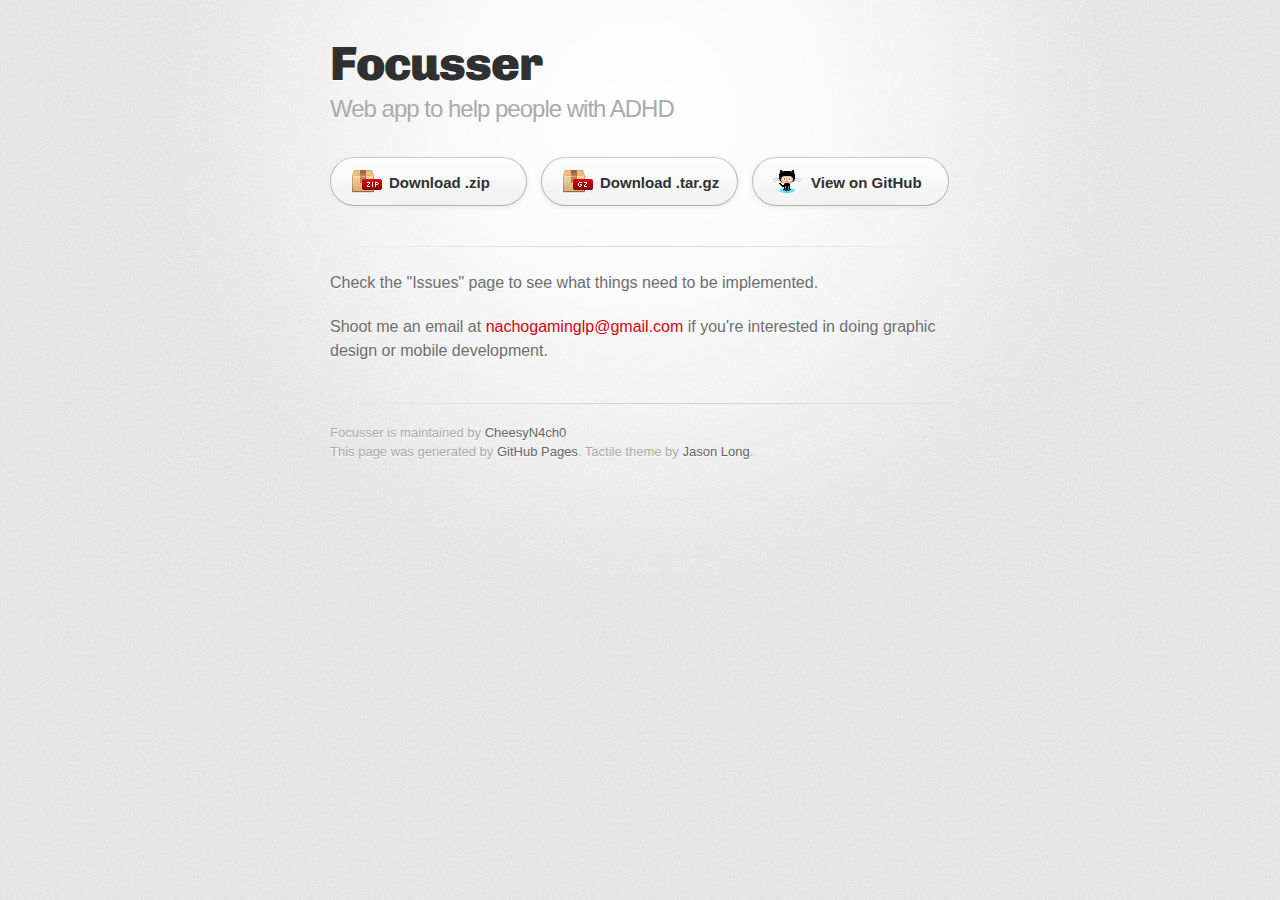
==== index.html @ d9680803 "Create gh-pages branch via GitHub" ====
<!DOCTYPE html>
<html>
  <head>
    <meta charset='utf-8'>
    <meta http-equiv="X-UA-Compatible" content="chrome=1">
    <link href='https://fonts.googleapis.com/css?family=Chivo:900' rel='stylesheet' type='text/css'>
    <link rel="stylesheet" type="text/css" href="stylesheets/stylesheet.css" media="screen" />
    <link rel="stylesheet" type="text/css" href="stylesheets/pygment_trac.css" media="screen" />
    <link rel="stylesheet" type="text/css" href="stylesheets/print.css" media="print" />
    <!--[if lt IE 9]>
    <script src="//html5shiv.googlecode.com/svn/trunk/html5.js"></script>
    <![endif]-->
    <title>Focusser by CheesyN4ch0</title>
  </head>

  <body>
    <div id="container">
      <div class="inner">

        <header>
          <h1>Focusser</h1>
          <h2>Web app to help people with ADHD</h2>
        </header>

        <section id="downloads" class="clearfix">
          <a href="https://github.com/CheesyN4ch0/Focusser/zipball/master" id="download-zip" class="button"><span>Download .zip</span></a>
          <a href="https://github.com/CheesyN4ch0/Focusser/tarball/master" id="download-tar-gz" class="button"><span>Download .tar.gz</span></a>
          <a href="https://github.com/CheesyN4ch0/Focusser" id="view-on-github" class="button"><span>View on GitHub</span></a>
        </section>

        <hr>

        <section id="main_content">
          <p>Check the "Issues" page to see what things need to be implemented.</p>

<p>Shoot me an email at <a href="mailto:nachogaminglp@gmail.com">nachogaminglp@gmail.com</a> if you're interested in doing graphic design or mobile development.</p>
        </section>

        <footer>
          Focusser is maintained by <a href="https://github.com/CheesyN4ch0">CheesyN4ch0</a><br>
          This page was generated by <a href="http://pages.github.com">GitHub Pages</a>. Tactile theme by <a href="http://twitter.com/jasonlong">Jason Long</a>.
        </footer>

        
      </div>
    </div>
  </body>
</html>
---- stylesheets/stylesheet.css ----
/* http://meyerweb.com/eric/tools/css/reset/ 
   v2.0 | 20110126
   License: none (public domain)
*/
html, body, div, span, applet, object, iframe,
h1, h2, h3, h4, h5, h6, p, blockquote, pre,
a, abbr, acronym, address, big, cite, code,
del, dfn, em, img, ins, kbd, q, s, samp,
small, strike, strong, sub, sup, tt, var,
b, u, i, center,
dl, dt, dd, ol, ul, li,
fieldset, form, label, legend,
table, caption, tbody, tfoot, thead, tr, th, td,
article, aside, canvas, details, embed, 
figure, figcaption, footer, header, hgroup, 
menu, nav, output, ruby, section, summary,
time, mark, audio, video {
	margin: 0;
	padding: 0;
	border: 0;
	font-size: 100%;
	font: inherit;
	vertical-align: baseline;
}
/* HTML5 display-role reset for older browsers */
article, aside, details, figcaption, figure, 
footer, header, hgroup, menu, nav, section {
	display: block;
}
body {
	line-height: 1;
}
ol, ul {
	list-style: none;
}
blockquote, q {
	quotes: none;
}
blockquote:before, blockquote:after,
q:before, q:after {
	content: '';
	content: none;
}
table {
	border-collapse: collapse;
	border-spacing: 0;
}

/* LAYOUT STYLES */
body {
  font-size: 1em;
  line-height: 1.5; 
  background: #e7e7e7 url(../images/body-bg.png) 0 0 repeat;
  font-family: 'Helvetica Neue', Helvetica, Arial, serif;
  text-shadow: 0 1px 0 rgba(255, 255, 255, 0.8);
  color: #6d6d6d;
}

a {
  color: #d5000d;
}
a:hover {
  color: #c5000c;
}

header {
  padding-top: 35px;
  padding-bottom: 25px;
}

header h1 {
  font-family: 'Chivo', 'Helvetica Neue', Helvetica, Arial, serif; font-weight: 900;
  letter-spacing: -1px;
  font-size: 48px;
  color: #303030;
  line-height: 1.2;
}

header h2 {
  letter-spacing: -1px;
  font-size: 24px;
  color: #aaa;
  font-weight: normal;
  line-height: 1.3;
}

#container {
  background: transparent url(../images/highlight-bg.jpg) 50% 0 no-repeat;
  min-height: 595px;
}

.inner {
  width: 620px;
  margin: 0 auto;
}

#container .inner img {
  max-width: 100%;
}

#downloads {
  margin-bottom: 40px;
}

a.button {
  -moz-border-radius: 30px;
  -webkit-border-radius: 30px;                     
  border-radius: 30px;
  border-top: solid 1px #cbcbcb;
  border-left: solid 1px #b7b7b7;
  border-right: solid 1px #b7b7b7;
  border-bottom: solid 1px #b3b3b3;
  color: #303030;
  line-height: 25px;
  font-weight: bold;
  font-size: 15px;
  padding: 12px 8px 12px 8px;
  display: block;
  float: left;
  width: 179px;
  margin-right: 14px;  
  background: #fdfdfd; /* Old browsers */
  background: -moz-linear-gradient(top,  #fdfdfd 0%, #f2f2f2 100%); /* FF3.6+ */
  background: -webkit-gradient(linear, left top, left bottom, color-stop(0%,#fdfdfd), color-stop(100%,#f2f2f2)); /* Chrome,Safari4+ */
  background: -webkit-linear-gradient(top,  #fdfdfd 0%,#f2f2f2 100%); /* Chrome10+,Safari5.1+ */
  background: -o-linear-gradient(top,  #fdfdfd 0%,#f2f2f2 100%); /* Opera 11.10+ */
  background: -ms-linear-gradient(top,  #fdfdfd 0%,#f2f2f2 100%); /* IE10+ */
  background: linear-gradient(top,  #fdfdfd 0%,#f2f2f2 100%); /* W3C */
  filter: progid:DXImageTransform.Microsoft.gradient( startColorstr='#fdfdfd', endColorstr='#f2f2f2',GradientType=0 ); /* IE6-9 */
  -webkit-box-shadow: 10px 10px 5px #888;
  -moz-box-shadow: 10px 10px 5px #888;
  box-shadow: 0px 1px 5px #e8e8e8;
}
a.button:hover {
  border-top: solid 1px #b7b7b7;
  border-left: solid 1px #b3b3b3;
  border-right: solid 1px #b3b3b3;
  border-bottom: solid 1px #b3b3b3;
  background: #fafafa; /* Old browsers */
  background: -moz-linear-gradient(top,  #fdfdfd 0%, #f6f6f6 100%); /* FF3.6+ */
  background: -webkit-gradient(linear, left top, left bottom, color-stop(0%,#fdfdfd), color-stop(100%,#f6f6f6)); /* Chrome,Safari4+ */
  background: -webkit-linear-gradient(top,  #fdfdfd 0%,#f6f6f6 100%); /* Chrome10+,Safari5.1+ */
  background: -o-linear-gradient(top,  #fdfdfd 0%,#f6f6f6 100%); /* Opera 11.10+ */
  background: -ms-linear-gradient(top,  #fdfdfd 0%,#f6f6f6 100%); /* IE10+ */
  background: linear-gradient(top,  #fdfdfd 0%,#f6f6f6, 100%); /* W3C */
  filter: progid:DXImageTransform.Microsoft.gradient( startColorstr='#fdfdfd', endColorstr='#f6f6f6',GradientType=0 ); /* IE6-9 */
}

a.button span {
  padding-left: 50px;
  display: block;
  height: 23px;
}

#download-zip span {
  background: transparent url(../images/zip-icon.png) 12px 50% no-repeat;
}
#download-tar-gz span {
  background: transparent url(../images/tar-gz-icon.png) 12px 50% no-repeat;
}
#view-on-github span {
  background: transparent url(../images/octocat-icon.png) 12px 50% no-repeat;
}
#view-on-github {
  margin-right: 0;
}

code, pre {
  font-family: Monaco, "Bitstream Vera Sans Mono", "Lucida Console", Terminal;
  color: #222;
  margin-bottom: 30px;
  font-size: 14px;
}

code {
  background-color: #f2f2f2;
  border: solid 1px #ddd;
  padding: 0 3px;
}

pre {
  padding: 20px;
  background: #303030;
  color: #f2f2f2;
  text-shadow: none;
  overflow: auto;
}
pre code {
  color: #f2f2f2;
  background-color: #303030;
  border: none;
  padding: 0;
}

ul, ol, dl {
  margin-bottom: 20px;
}


/* COMMON STYLES */

hr {
  height: 1px;
  line-height: 1px;
  margin-top: 1em;
  padding-bottom: 1em;
  border: none;
  background: transparent url('../images/hr.png') 50% 0 no-repeat;
}

strong {
  font-weight: bold;
}

em {
  font-style: italic;
}

table {
  width: 100%;
  border: 1px solid #ebebeb;
}

th {
  font-weight: 500;
}

td {
  border: 1px solid #ebebeb;
  text-align: center; 
  font-weight: 300;
}

form {
  background: #f2f2f2;
  padding: 20px;
  
}


/* GENERAL ELEMENT TYPE STYLES */

h1 {
  font-size: 32px;
} 

h2 {
  font-size: 22px;
  font-weight: bold;
  color: #303030;
  margin-bottom: 8px;
} 

h3 {
  color: #d5000d;
  font-size: 18px;
  font-weight: bold;
  margin-bottom: 8px;
} 
 
h4 {
  font-size: 16px;
  color: #303030;
  font-weight: bold;
} 

h5 {
  font-size: 1em;
  color: #303030;
} 

h6 {
  font-size: .8em;
  color: #303030;
} 

p {
  font-weight: 300;
  margin-bottom: 20px;
}
 
a {
  text-decoration: none;
}

p a {
  font-weight: 400;
}

blockquote {
  font-size: 1.6em;
  border-left: 10px solid #e9e9e9;
  margin-bottom: 20px;
  padding: 0 0 0 30px;
}

ul li {
  list-style: disc inside;
  padding-left: 20px;
}

ol li {
  list-style: decimal inside;
  padding-left: 3px;
}

dl dt {
  color: #303030;
}

footer {
  background: transparent url('../images/hr.png') 0 0 no-repeat;
  margin-top: 40px;
  padding-top: 20px;
  padding-bottom: 30px;
  font-size: 13px;
  color: #aaa;
}

footer a {
  color: #666;
}
footer a:hover {
  color: #444;
}

/* MISC */
.clearfix:after {
  clear: both;
  content: '.';
  display: block;
  visibility: hidden;
  height: 0;
}

.clearfix {display: inline-block;}
* html .clearfix {height: 1%;}
.clearfix {display: block;}

/* #Media Queries
================================================== */

/* Smaller than standard 960 (devices and browsers) */
@media only screen and (max-width: 959px) {}

/* Tablet Portrait size to standard 960 (devices and browsers) */
@media only screen and (min-width: 768px) and (max-width: 959px) {}

/* All Mobile Sizes (devices and browser) */
@media only screen and (max-width: 767px) {
  header {
    padding-top: 10px;
    padding-bottom: 10px;
  }
  #downloads {
    margin-bottom: 25px;
  }
  #download-zip, #download-tar-gz {
    display: none;
  }
  .inner {
    width: 94%;
    margin: 0 auto;
  }
}

/* Mobile Landscape Size to Tablet Portrait (devices and browsers) */
@media only screen and (min-width: 480px) and (max-width: 767px) {}

/* Mobile Portrait Size to Mobile Landscape Size (devices and browsers) */
@media only screen and (max-width: 479px) {}
---- stylesheets/pygment_trac.css ----
.highlight  { background: #ffffff; }
.highlight .c { color: #999988; font-style: italic } /* Comment */
.highlight .err { color: #a61717; background-color: #e3d2d2 } /* Error */
.highlight .k { font-weight: bold } /* Keyword */
.highlight .o { font-weight: bold } /* Operator */
.highlight .cm { color: #999988; font-style: italic } /* Comment.Multiline */
.highlight .cp { color: #999999; font-weight: bold } /* Comment.Preproc */
.highlight .c1 { color: #999988; font-style: italic } /* Comment.Single */
.highlight .cs { color: #999999; font-weight: bold; font-style: italic } /* Comment.Special */
.highlight .gd { color: #000000; background-color: #ffdddd } /* Generic.Deleted */
.highlight .gd .x { color: #000000; background-color: #ffaaaa } /* Generic.Deleted.Specific */
.highlight .ge { font-style: italic } /* Generic.Emph */
.highlight .gr { color: #aa0000 } /* Generic.Error */
.highlight .gh { color: #999999 } /* Generic.Heading */
.highlight .gi { color: #000000; background-color: #ddffdd } /* Generic.Inserted */
.highlight .gi .x { color: #000000; background-color: #aaffaa } /* Generic.Inserted.Specific */
.highlight .go { color: #888888 } /* Generic.Output */
.highlight .gp { color: #555555 } /* Generic.Prompt */
.highlight .gs { font-weight: bold } /* Generic.Strong */
.highlight .gu { color: #800080; font-weight: bold; } /* Generic.Subheading */
.highlight .gt { color: #aa0000 } /* Generic.Traceback */
.highlight .kc { font-weight: bold } /* Keyword.Constant */
.highlight .kd { font-weight: bold } /* Keyword.Declaration */
.highlight .kn { font-weight: bold } /* Keyword.Namespace */
.highlight .kp { font-weight: bold } /* Keyword.Pseudo */
.highlight .kr { font-weight: bold } /* Keyword.Reserved */
.highlight .kt { color: #445588; font-weight: bold } /* Keyword.Type */
.highlight .m { color: #009999 } /* Literal.Number */
.highlight .s { color: #d14 } /* Literal.String */
.highlight .na { color: #008080 } /* Name.Attribute */
.highlight .nb { color: #0086B3 } /* Name.Builtin */
.highlight .nc { color: #445588; font-weight: bold } /* Name.Class */
.highlight .no { color: #008080 } /* Name.Constant */
.highlight .ni { color: #800080 } /* Name.Entity */
.highlight .ne { color: #990000; font-weight: bold } /* Name.Exception */
.highlight .nf { color: #990000; font-weight: bold } /* Name.Function */
.highlight .nn { color: #555555 } /* Name.Namespace */
.highlight .nt { color: #000080 } /* Name.Tag */
.highlight .nv { color: #008080 } /* Name.Variable */
.highlight .ow { font-weight: bold } /* Operator.Word */
.highlight .w { color: #bbbbbb } /* Text.Whitespace */
.highlight .mf { color: #009999 } /* Literal.Number.Float */
.highlight .mh { color: #009999 } /* Literal.Number.Hex */
.highlight .mi { color: #009999 } /* Literal.Number.Integer */
.highlight .mo { color: #009999 } /* Literal.Number.Oct */
.highlight .sb { color: #d14 } /* Literal.String.Backtick */
.highlight .sc { color: #d14 } /* Literal.String.Char */
.highlight .sd { color: #d14 } /* Literal.String.Doc */
.highlight .s2 { color: #d14 } /* Literal.String.Double */
.highlight .se { color: #d14 } /* Literal.String.Escape */
.highlight .sh { color: #d14 } /* Literal.String.Heredoc */
.highlight .si { color: #d14 } /* Literal.String.Interpol */
.highlight .sx { color: #d14 } /* Literal.String.Other */
.highlight .sr { color: #009926 } /* Literal.String.Regex */
.highlight .s1 { color: #d14 } /* Literal.String.Single */
.highlight .ss { color: #990073 } /* Literal.String.Symbol */
.highlight .bp { color: #999999 } /* Name.Builtin.Pseudo */
.highlight .vc { color: #008080 } /* Name.Variable.Class */
.highlight .vg { color: #008080 } /* Name.Variable.Global */
.highlight .vi { color: #008080 } /* Name.Variable.Instance */
.highlight .il { color: #009999 } /* Literal.Number.Integer.Long */

.type-csharp .highlight .k { color: #0000FF }
.type-csharp .highlight .kt { color: #0000FF }
.type-csharp .highlight .nf { color: #000000; font-weight: normal }
.type-csharp .highlight .nc { color: #2B91AF }
.type-csharp .highlight .nn { color: #000000 }
.type-csharp .highlight .s { color: #A31515 }
.type-csharp .highlight .sc { color: #A31515 }
---- stylesheets/print.css ----
html, body, div, span, applet, object, iframe,
h1, h2, h3, h4, h5, h6, p, blockquote, pre,
a, abbr, acronym, address, big, cite, code,
del, dfn, em, img, ins, kbd, q, s, samp,
small, strike, strong, sub, sup, tt, var,
b, u, i, center,
dl, dt, dd, ol, ul, li,
fieldset, form, label, legend,
table, caption, tbody, tfoot, thead, tr, th, td,
article, aside, canvas, details, embed, 
figure, figcaption, footer, header, hgroup, 
menu, nav, output, ruby, section, summary,
time, mark, audio, video {
  margin: 0;
  padding: 0;
  border: 0;
  font-size: 100%;
  font: inherit;
  vertical-align: baseline;
}
/* HTML5 display-role reset for older browsers */
article, aside, details, figcaption, figure, 
footer, header, hgroup, menu, nav, section {
  display: block;
}
body {
  line-height: 1;
}
ol, ul {
  list-style: none;
}
blockquote, q {
  quotes: none;
}
blockquote:before, blockquote:after,
q:before, q:after {
  content: '';
  content: none;
}
table {
  border-collapse: collapse;
  border-spacing: 0;
}
body {
  font-size: 13px;
  line-height: 1.5; 
  font-family: 'Helvetica Neue', Helvetica, Arial, serif;
  color: #000;
}

a {
  color: #d5000d;
  font-weight: bold;
}

header {
  padding-top: 35px;
  padding-bottom: 10px;
}

header h1 {
  font-weight: bold;
  letter-spacing: -1px;
  font-size: 48px;
  color: #303030;
  line-height: 1.2;
}

header h2 {
  letter-spacing: -1px;
  font-size: 24px;
  color: #aaa;
  font-weight: normal;
  line-height: 1.3;
}
#downloads {
  display: none;
}
#main_content {
  padding-top: 20px;
}

code, pre {
  font-family: Monaco, "Bitstream Vera Sans Mono", "Lucida Console", Terminal;
  color: #222;
  margin-bottom: 30px;
  font-size: 12px;
}

code {
  padding: 0 3px;
}

pre {
  border: solid 1px #ddd;
  padding: 20px;
  overflow: auto;
}
pre code {
  padding: 0;
}

ul, ol, dl {
  margin-bottom: 20px;
}


/* COMMON STYLES */

table {
  width: 100%;
  border: 1px solid #ebebeb;
}

th {
  font-weight: 500;
}

td {
  border: 1px solid #ebebeb;
  text-align: center; 
  font-weight: 300;
}

form {
  background: #f2f2f2;
  padding: 20px;
  
}


/* GENERAL ELEMENT TYPE STYLES */

h1 {
  font-size: 2.8em;
} 

h2 {
  font-size: 22px;
  font-weight: bold;
  color: #303030;
  margin-bottom: 8px;
} 

h3 {
  color: #d5000d;
  font-size: 18px;
  font-weight: bold;
  margin-bottom: 8px;
} 
 
h4 {
  font-size: 16px;
  color: #303030;
  font-weight: bold;
} 

h5 {
  font-size: 1em;
  color: #303030;
} 

h6 {
  font-size: .8em;
  color: #303030;
} 

p {
  font-weight: 300;
  margin-bottom: 20px;
}
 
a {
  text-decoration: none;
}

p a {
  font-weight: 400;
}

blockquote {
  font-size: 1.6em;
  border-left: 10px solid #e9e9e9;
  margin-bottom: 20px;
  padding: 0 0 0 30px;
}

ul li {
  list-style: disc inside;
  padding-left: 20px;
}

ol li {
  list-style: decimal inside;
  padding-left: 3px;
}

dl dd {
  font-style: italic;
  font-weight: 100;
}

footer {
  margin-top: 40px;
  padding-top: 20px;
  padding-bottom: 30px;
  font-size: 13px;
  color: #aaa;
}

footer a {
  color: #666;
}

/* MISC */
.clearfix:after {
  clear: both;
  content: '.';
  display: block;
  visibility: hidden;
  height: 0;
}

.clearfix {display: inline-block;}
* html .clearfix {height: 1%;}
.clearfix {display: block;}
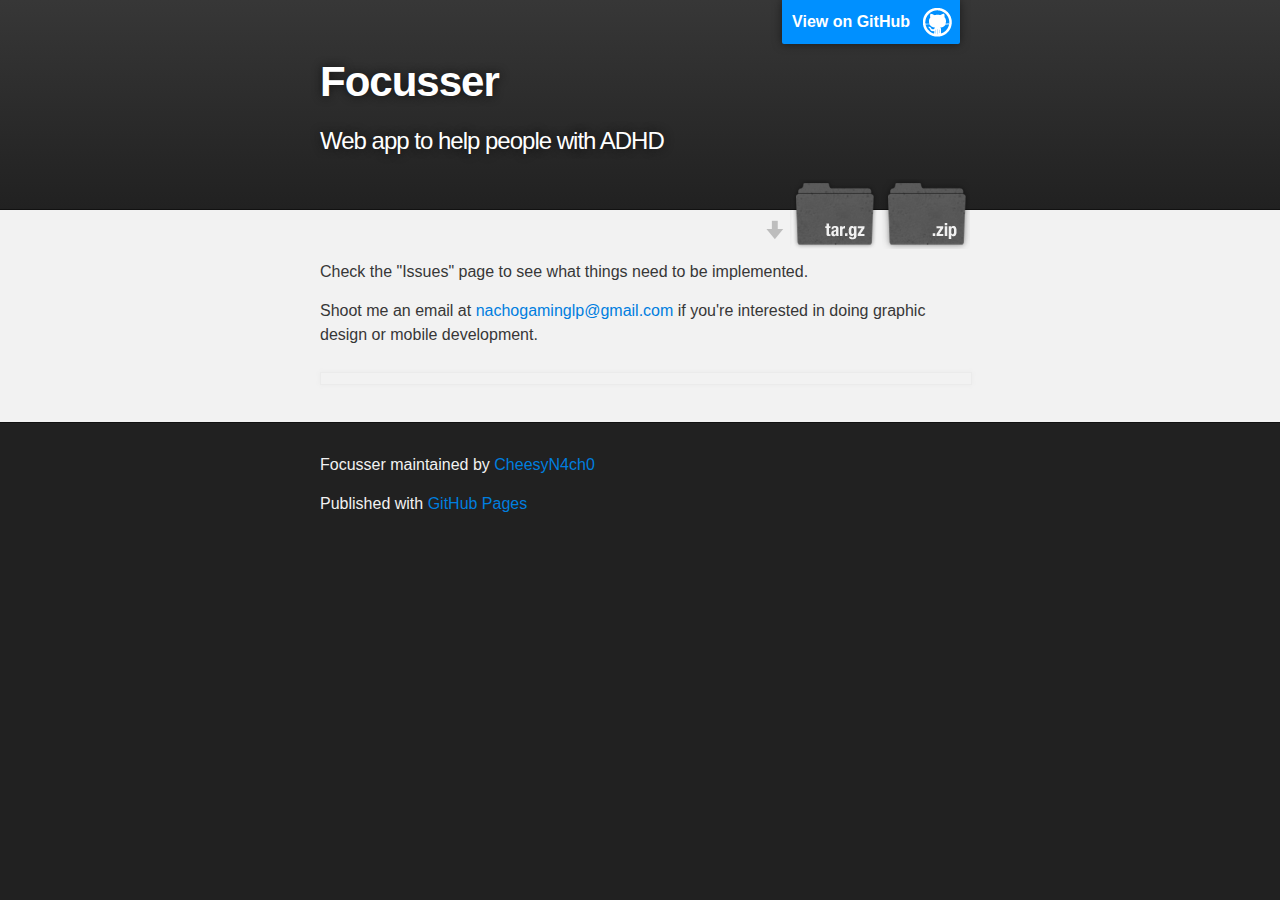
==== commit e173cfbf: "Create gh-pages branch via GitHub" ====
--- a/index.html
+++ b/index.html
@@ -1,48 +1,54 @@
 <!DOCTYPE html>
 <html>
+
   <head>
-    <meta charset='utf-8'>
-    <meta http-equiv="X-UA-Compatible" content="chrome=1">
-    <link href='https://fonts.googleapis.com/css?family=Chivo:900' rel='stylesheet' type='text/css'>
-    <link rel="stylesheet" type="text/css" href="stylesheets/stylesheet.css" media="screen" />
-    <link rel="stylesheet" type="text/css" href="stylesheets/pygment_trac.css" media="screen" />
-    <link rel="stylesheet" type="text/css" href="stylesheets/print.css" media="print" />
-    <!--[if lt IE 9]>
-    <script src="//html5shiv.googlecode.com/svn/trunk/html5.js"></script>
-    <![endif]-->
-    <title>Focusser by CheesyN4ch0</title>
+    <meta charset='utf-8' />
+    <meta http-equiv="X-UA-Compatible" content="chrome=1" />
+    <meta name="description" content="Focusser : Web app to help people with ADHD" />
+
+    <link rel="stylesheet" type="text/css" media="screen" href="stylesheets/stylesheet.css">
+
+    <title>Focusser</title>
   </head>
 
   <body>
-    <div id="container">
-      <div class="inner">
 
-        <header>
-          <h1>Focusser</h1>
-          <h2>Web app to help people with ADHD</h2>
+    <!-- HEADER -->
+    <div id="header_wrap" class="outer">
+        <header class="inner">
+          <a id="forkme_banner" href="https://github.com/CheesyN4ch0/Focusser">View on GitHub</a>
+
+          <h1 id="project_title">Focusser</h1>
+          <h2 id="project_tagline">Web app to help people with ADHD</h2>
+
+            <section id="downloads">
+              <a class="zip_download_link" href="https://github.com/CheesyN4ch0/Focusser/zipball/master">Download this project as a .zip file</a>
+              <a class="tar_download_link" href="https://github.com/CheesyN4ch0/Focusser/tarball/master">Download this project as a tar.gz file</a>
+            </section>
         </header>
+    </div>
 
-        <section id="downloads" class="clearfix">
-          <a href="https://github.com/CheesyN4ch0/Focusser/zipball/master" id="download-zip" class="button"><span>Download .zip</span></a>
-          <a href="https://github.com/CheesyN4ch0/Focusser/tarball/master" id="download-tar-gz" class="button"><span>Download .tar.gz</span></a>
-          <a href="https://github.com/CheesyN4ch0/Focusser" id="view-on-github" class="button"><span>View on GitHub</span></a>
-        </section>
-
-        <hr>
-
-        <section id="main_content">
-          <p>Check the "Issues" page to see what things need to be implemented.</p>
+    <!-- MAIN CONTENT -->
+    <div id="main_content_wrap" class="outer">
+      <section id="main_content" class="inner">
+        <p>Check the "Issues" page to see what things need to be implemented.</p>
 
 <p>Shoot me an email at <a href="mailto:nachogaminglp@gmail.com">nachogaminglp@gmail.com</a> if you're interested in doing graphic design or mobile development.</p>
-        </section>
 
-        <footer>
-          Focusser is maintained by <a href="https://github.com/CheesyN4ch0">CheesyN4ch0</a><br>
-          This page was generated by <a href="http://pages.github.com">GitHub Pages</a>. Tactile theme by <a href="http://twitter.com/jasonlong">Jason Long</a>.
-        </footer>
 
-        
-      </div>
+<img alt="" border="0" src="https://www.paypalobjects.com/en_US/i/scr/pixel.gif" width="1" height="1">
+      </section>
     </div>
+
+    <!-- FOOTER  -->
+    <div id="footer_wrap" class="outer">
+      <footer class="inner">
+        <p class="copyright">Focusser maintained by <a href="https://github.com/CheesyN4ch0">CheesyN4ch0</a></p>
+        <p>Published with <a href="http://pages.github.com">GitHub Pages</a></p>
+      </footer>
+    </div>
+
+    
+
   </body>
-</html>+</html>
--- a/stylesheets/stylesheet.css
+++ b/stylesheets/stylesheet.css
@@ -1,7 +1,14 @@
-/* http://meyerweb.com/eric/tools/css/reset/ 
-   v2.0 | 20110126
-   License: none (public domain)
-*/
+/*******************************************************************************
+Slate Theme for GitHub Pages
+by Jason Costello, @jsncostello
+*******************************************************************************/
+
+@import url(pygment_trac.css);
+
+/*******************************************************************************
+MeyerWeb Reset
+*******************************************************************************/
+
 html, body, div, span, applet, object, iframe,
 h1, h2, h3, h4, h5, h6, p, blockquote, pre,
 a, abbr, acronym, address, big, cite, code,
@@ -11,361 +18,414 @@
 dl, dt, dd, ol, ul, li,
 fieldset, form, label, legend,
 table, caption, tbody, tfoot, thead, tr, th, td,
-article, aside, canvas, details, embed, 
-figure, figcaption, footer, header, hgroup, 
+article, aside, canvas, details, embed,
+figure, figcaption, footer, header, hgroup,
 menu, nav, output, ruby, section, summary,
 time, mark, audio, video {
-	margin: 0;
-	padding: 0;
-	border: 0;
-	font-size: 100%;
-	font: inherit;
-	vertical-align: baseline;
-}
+  margin: 0;
+  padding: 0;
+  border: 0;
+  font: inherit;
+  vertical-align: baseline;
+}
+
 /* HTML5 display-role reset for older browsers */
-article, aside, details, figcaption, figure, 
+article, aside, details, figcaption, figure,
 footer, header, hgroup, menu, nav, section {
-	display: block;
-}
+  display: block;
+}
+
+ol, ul {
+  list-style: none;
+}
+
+blockquote, q {
+}
+
+table {
+  border-collapse: collapse;
+  border-spacing: 0;
+}
+
+a:focus {
+  outline: none;
+}
+
+/*******************************************************************************
+Theme Styles
+*******************************************************************************/
+
 body {
-	line-height: 1;
-}
-ol, ul {
-	list-style: none;
-}
-blockquote, q {
-	quotes: none;
-}
-blockquote:before, blockquote:after,
-q:before, q:after {
-	content: '';
-	content: none;
-}
-table {
-	border-collapse: collapse;
-	border-spacing: 0;
-}
-
-/* LAYOUT STYLES */
-body {
-  font-size: 1em;
-  line-height: 1.5; 
-  background: #e7e7e7 url(../images/body-bg.png) 0 0 repeat;
-  font-family: 'Helvetica Neue', Helvetica, Arial, serif;
-  text-shadow: 0 1px 0 rgba(255, 255, 255, 0.8);
-  color: #6d6d6d;
+  box-sizing: border-box;
+  color:#373737;
+  background: #212121;
+  font-size: 16px;
+  font-family: 'Myriad Pro', Calibri, Helvetica, Arial, sans-serif;
+  line-height: 1.5;
+  -webkit-font-smoothing: antialiased;
+}
+
+h1, h2, h3, h4, h5, h6 {
+  margin: 10px 0;
+  font-weight: 700;
+  color:#222222;
+  font-family: 'Lucida Grande', 'Calibri', Helvetica, Arial, sans-serif;
+  letter-spacing: -1px;
+}
+
+h1 {
+  font-size: 36px;
+  font-weight: 700;
+}
+
+h2 {
+  padding-bottom: 10px;
+  font-size: 32px;
+  background: url('../images/bg_hr.png') repeat-x bottom;
+}
+
+h3 {
+  font-size: 24px;
+}
+
+h4 {
+  font-size: 21px;
+}
+
+h5 {
+  font-size: 18px;
+}
+
+h6 {
+  font-size: 16px;
+}
+
+p {
+  margin: 10px 0 15px 0;
+}
+
+footer p {
+  color: #f2f2f2;
 }
 
 a {
-  color: #d5000d;
-}
-a:hover {
-  color: #c5000c;
-}
-
-header {
-  padding-top: 35px;
-  padding-bottom: 25px;
-}
-
-header h1 {
-  font-family: 'Chivo', 'Helvetica Neue', Helvetica, Arial, serif; font-weight: 900;
-  letter-spacing: -1px;
-  font-size: 48px;
-  color: #303030;
-  line-height: 1.2;
-}
-
-header h2 {
-  letter-spacing: -1px;
-  font-size: 24px;
-  color: #aaa;
-  font-weight: normal;
-  line-height: 1.3;
-}
-
-#container {
-  background: transparent url(../images/highlight-bg.jpg) 50% 0 no-repeat;
-  min-height: 595px;
-}
-
-.inner {
-  width: 620px;
+  text-decoration: none;
+  color: #007edf;
+  text-shadow: none;
+
+  transition: color 0.5s ease;
+  transition: text-shadow 0.5s ease;
+  -webkit-transition: color 0.5s ease;
+  -webkit-transition: text-shadow 0.5s ease;
+  -moz-transition: color 0.5s ease;
+  -moz-transition: text-shadow 0.5s ease;
+  -o-transition: color 0.5s ease;
+  -o-transition: text-shadow 0.5s ease;
+  -ms-transition: color 0.5s ease;
+  -ms-transition: text-shadow 0.5s ease;
+}
+
+#main_content a:hover {
+  color: #0069ba;
+  text-shadow: #0090ff 0px 0px 2px;
+}
+
+footer a:hover {
+  color: #43adff;
+  text-shadow: #0090ff 0px 0px 2px;
+}
+
+em {
+  font-style: italic;
+}
+
+strong {
+  font-weight: bold;
+}
+
+img {
+  position: relative;
   margin: 0 auto;
-}
-
-#container .inner img {
-  max-width: 100%;
-}
-
-#downloads {
-  margin-bottom: 40px;
-}
-
-a.button {
-  -moz-border-radius: 30px;
-  -webkit-border-radius: 30px;                     
-  border-radius: 30px;
-  border-top: solid 1px #cbcbcb;
-  border-left: solid 1px #b7b7b7;
-  border-right: solid 1px #b7b7b7;
-  border-bottom: solid 1px #b3b3b3;
-  color: #303030;
-  line-height: 25px;
+  max-width: 739px;
+  padding: 5px;
+  margin: 10px 0 10px 0;
+  border: 1px solid #ebebeb;
+
+  box-shadow: 0 0 5px #ebebeb;
+  -webkit-box-shadow: 0 0 5px #ebebeb;
+  -moz-box-shadow: 0 0 5px #ebebeb;
+  -o-box-shadow: 0 0 5px #ebebeb;
+  -ms-box-shadow: 0 0 5px #ebebeb;
+}
+
+pre, code {
+  width: 100%;
+  color: #222;
+  background-color: #fff;
+
+  font-family: Monaco, "Bitstream Vera Sans Mono", "Lucida Console", Terminal, monospace;
+  font-size: 14px;
+
+  border-radius: 2px;
+  -moz-border-radius: 2px;
+  -webkit-border-radius: 2px;
+
+
+
+}
+
+pre {
+  width: 100%;
+  padding: 10px;
+  box-shadow: 0 0 10px rgba(0,0,0,.1);
+  overflow: auto;
+}
+
+code {
+  padding: 3px;
+  margin: 0 3px;
+  box-shadow: 0 0 10px rgba(0,0,0,.1);
+}
+
+pre code {
+  display: block;
+  box-shadow: none;
+}
+
+blockquote {
+  color: #666;
+  margin-bottom: 20px;
+  padding: 0 0 0 20px;
+  border-left: 3px solid #bbb;
+}
+
+ul, ol, dl {
+  margin-bottom: 15px
+}
+
+ul li {
+  list-style: inside;
+  padding-left: 20px;
+}
+
+ol li {
+  list-style: decimal inside;
+  padding-left: 20px;
+}
+
+dl dt {
   font-weight: bold;
-  font-size: 15px;
-  padding: 12px 8px 12px 8px;
-  display: block;
-  float: left;
-  width: 179px;
-  margin-right: 14px;  
-  background: #fdfdfd; /* Old browsers */
-  background: -moz-linear-gradient(top,  #fdfdfd 0%, #f2f2f2 100%); /* FF3.6+ */
-  background: -webkit-gradient(linear, left top, left bottom, color-stop(0%,#fdfdfd), color-stop(100%,#f2f2f2)); /* Chrome,Safari4+ */
-  background: -webkit-linear-gradient(top,  #fdfdfd 0%,#f2f2f2 100%); /* Chrome10+,Safari5.1+ */
-  background: -o-linear-gradient(top,  #fdfdfd 0%,#f2f2f2 100%); /* Opera 11.10+ */
-  background: -ms-linear-gradient(top,  #fdfdfd 0%,#f2f2f2 100%); /* IE10+ */
-  background: linear-gradient(top,  #fdfdfd 0%,#f2f2f2 100%); /* W3C */
-  filter: progid:DXImageTransform.Microsoft.gradient( startColorstr='#fdfdfd', endColorstr='#f2f2f2',GradientType=0 ); /* IE6-9 */
-  -webkit-box-shadow: 10px 10px 5px #888;
-  -moz-box-shadow: 10px 10px 5px #888;
-  box-shadow: 0px 1px 5px #e8e8e8;
-}
-a.button:hover {
-  border-top: solid 1px #b7b7b7;
-  border-left: solid 1px #b3b3b3;
-  border-right: solid 1px #b3b3b3;
-  border-bottom: solid 1px #b3b3b3;
-  background: #fafafa; /* Old browsers */
-  background: -moz-linear-gradient(top,  #fdfdfd 0%, #f6f6f6 100%); /* FF3.6+ */
-  background: -webkit-gradient(linear, left top, left bottom, color-stop(0%,#fdfdfd), color-stop(100%,#f6f6f6)); /* Chrome,Safari4+ */
-  background: -webkit-linear-gradient(top,  #fdfdfd 0%,#f6f6f6 100%); /* Chrome10+,Safari5.1+ */
-  background: -o-linear-gradient(top,  #fdfdfd 0%,#f6f6f6 100%); /* Opera 11.10+ */
-  background: -ms-linear-gradient(top,  #fdfdfd 0%,#f6f6f6 100%); /* IE10+ */
-  background: linear-gradient(top,  #fdfdfd 0%,#f6f6f6, 100%); /* W3C */
-  filter: progid:DXImageTransform.Microsoft.gradient( startColorstr='#fdfdfd', endColorstr='#f6f6f6',GradientType=0 ); /* IE6-9 */
-}
-
-a.button span {
-  padding-left: 50px;
-  display: block;
-  height: 23px;
-}
-
-#download-zip span {
-  background: transparent url(../images/zip-icon.png) 12px 50% no-repeat;
-}
-#download-tar-gz span {
-  background: transparent url(../images/tar-gz-icon.png) 12px 50% no-repeat;
-}
-#view-on-github span {
-  background: transparent url(../images/octocat-icon.png) 12px 50% no-repeat;
-}
-#view-on-github {
-  margin-right: 0;
-}
-
-code, pre {
-  font-family: Monaco, "Bitstream Vera Sans Mono", "Lucida Console", Terminal;
-  color: #222;
-  margin-bottom: 30px;
-  font-size: 14px;
-}
-
-code {
-  background-color: #f2f2f2;
-  border: solid 1px #ddd;
-  padding: 0 3px;
-}
-
-pre {
-  padding: 20px;
-  background: #303030;
-  color: #f2f2f2;
-  text-shadow: none;
-  overflow: auto;
-}
-pre code {
-  color: #f2f2f2;
-  background-color: #303030;
-  border: none;
-  padding: 0;
-}
-
-ul, ol, dl {
-  margin-bottom: 20px;
-}
-
-
-/* COMMON STYLES */
+}
+
+dl dd {
+  padding-left: 20px;
+  font-style: italic;
+}
+
+dl p {
+  padding-left: 20px;
+  font-style: italic;
+}
 
 hr {
   height: 1px;
-  line-height: 1px;
-  margin-top: 1em;
-  padding-bottom: 1em;
+  margin-bottom: 5px;
   border: none;
-  background: transparent url('../images/hr.png') 50% 0 no-repeat;
-}
-
-strong {
-  font-weight: bold;
-}
-
-em {
-  font-style: italic;
+  background: url('../images/bg_hr.png') repeat-x center;
 }
 
 table {
-  width: 100%;
-  border: 1px solid #ebebeb;
-}
+  border: 1px solid #373737;
+  margin-bottom: 20px;
+  text-align: left;
+ }
 
 th {
-  font-weight: 500;
-}
+  font-family: 'Lucida Grande', 'Helvetica Neue', Helvetica, Arial, sans-serif;
+  padding: 10px;
+  background: #373737;
+  color: #fff;
+ }
 
 td {
-  border: 1px solid #ebebeb;
-  text-align: center; 
-  font-weight: 300;
-}
+  padding: 10px;
+  border: 1px solid #373737;
+ }
 
 form {
   background: #f2f2f2;
   padding: 20px;
-  
-}
-
-
-/* GENERAL ELEMENT TYPE STYLES */
-
-h1 {
+}
+
+img {
+  width: 100%;
+  max-width: 100%;
+}
+
+/*******************************************************************************
+Full-Width Styles
+*******************************************************************************/
+
+.outer {
+  width: 100%;
+}
+
+.inner {
+  position: relative;
+  max-width: 640px;
+  padding: 20px 10px;
+  margin: 0 auto;
+}
+
+#forkme_banner {
+  display: block;
+  position: absolute;
+  top:0;
+  right: 10px;
+  z-index: 10;
+  padding: 10px 50px 10px 10px;
+  color: #fff;
+  background: url('../images/blacktocat.png') #0090ff no-repeat 95% 50%;
+  font-weight: 700;
+  box-shadow: 0 0 10px rgba(0,0,0,.5);
+  border-bottom-left-radius: 2px;
+  border-bottom-right-radius: 2px;
+}
+
+#header_wrap {
+  background: #212121;
+  background: -moz-linear-gradient(top, #373737, #212121);
+  background: -webkit-linear-gradient(top, #373737, #212121);
+  background: -ms-linear-gradient(top, #373737, #212121);
+  background: -o-linear-gradient(top, #373737, #212121);
+  background: linear-gradient(top, #373737, #212121);
+}
+
+#header_wrap .inner {
+  padding: 50px 10px 30px 10px;
+}
+
+#project_title {
+  margin: 0;
+  color: #fff;
+  font-size: 42px;
+  font-weight: 700;
+  text-shadow: #111 0px 0px 10px;
+}
+
+#project_tagline {
+  color: #fff;
+  font-size: 24px;
+  font-weight: 300;
+  background: none;
+  text-shadow: #111 0px 0px 10px;
+}
+
+#downloads {
+  position: absolute;
+  width: 210px;
+  z-index: 10;
+  bottom: -40px;
+  right: 0;
+  height: 70px;
+  background: url('../images/icon_download.png') no-repeat 0% 90%;
+}
+
+.zip_download_link {
+  display: block;
+  float: right;
+  width: 90px;
+  height:70px;
+  text-indent: -5000px;
+  overflow: hidden;
+  background: url(../images/sprite_download.png) no-repeat bottom left;
+}
+
+.tar_download_link {
+  display: block;
+  float: right;
+  width: 90px;
+  height:70px;
+  text-indent: -5000px;
+  overflow: hidden;
+  background: url(../images/sprite_download.png) no-repeat bottom right;
+  margin-left: 10px;
+}
+
+.zip_download_link:hover {
+  background: url(../images/sprite_download.png) no-repeat top left;
+}
+
+.tar_download_link:hover {
+  background: url(../images/sprite_download.png) no-repeat top right;
+}
+
+#main_content_wrap {
+  background: #f2f2f2;
+  border-top: 1px solid #111;
+  border-bottom: 1px solid #111;
+}
+
+#main_content {
+  padding-top: 40px;
+}
+
+#footer_wrap {
+  background: #212121;
+}
+
+
+
+/*******************************************************************************
+Small Device Styles
+*******************************************************************************/
+
+@media screen and (max-width: 480px) {
+  body {
+    font-size:14px;
+  }
+
+  #downloads {
+    display: none;
+  }
+
+  .inner {
+    min-width: 320px;
+    max-width: 480px;
+  }
+
+  #project_title {
   font-size: 32px;
-} 
-
-h2 {
-  font-size: 22px;
-  font-weight: bold;
-  color: #303030;
-  margin-bottom: 8px;
-} 
-
-h3 {
-  color: #d5000d;
-  font-size: 18px;
-  font-weight: bold;
-  margin-bottom: 8px;
-} 
- 
-h4 {
-  font-size: 16px;
-  color: #303030;
-  font-weight: bold;
-} 
-
-h5 {
-  font-size: 1em;
-  color: #303030;
-} 
-
-h6 {
-  font-size: .8em;
-  color: #303030;
-} 
-
-p {
-  font-weight: 300;
-  margin-bottom: 20px;
-}
- 
-a {
-  text-decoration: none;
-}
-
-p a {
-  font-weight: 400;
-}
-
-blockquote {
-  font-size: 1.6em;
-  border-left: 10px solid #e9e9e9;
-  margin-bottom: 20px;
-  padding: 0 0 0 30px;
-}
-
-ul li {
-  list-style: disc inside;
-  padding-left: 20px;
-}
-
-ol li {
-  list-style: decimal inside;
-  padding-left: 3px;
-}
-
-dl dt {
-  color: #303030;
-}
-
-footer {
-  background: transparent url('../images/hr.png') 0 0 no-repeat;
-  margin-top: 40px;
-  padding-top: 20px;
-  padding-bottom: 30px;
-  font-size: 13px;
-  color: #aaa;
-}
-
-footer a {
-  color: #666;
-}
-footer a:hover {
-  color: #444;
-}
-
-/* MISC */
-.clearfix:after {
-  clear: both;
-  content: '.';
-  display: block;
-  visibility: hidden;
-  height: 0;
-}
-
-.clearfix {display: inline-block;}
-* html .clearfix {height: 1%;}
-.clearfix {display: block;}
-
-/* #Media Queries
-================================================== */
-
-/* Smaller than standard 960 (devices and browsers) */
-@media only screen and (max-width: 959px) {}
-
-/* Tablet Portrait size to standard 960 (devices and browsers) */
-@media only screen and (min-width: 768px) and (max-width: 959px) {}
-
-/* All Mobile Sizes (devices and browser) */
-@media only screen and (max-width: 767px) {
-  header {
-    padding-top: 10px;
-    padding-bottom: 10px;
-  }
-  #downloads {
-    margin-bottom: 25px;
-  }
-  #download-zip, #download-tar-gz {
-    display: none;
-  }
-  .inner {
-    width: 94%;
-    margin: 0 auto;
-  }
-}
-
-/* Mobile Landscape Size to Tablet Portrait (devices and browsers) */
-@media only screen and (min-width: 480px) and (max-width: 767px) {}
-
-/* Mobile Portrait Size to Mobile Landscape Size (devices and browsers) */
-@media only screen and (max-width: 479px) {}
+  }
+
+  h1 {
+    font-size: 28px;
+  }
+
+  h2 {
+    font-size: 24px;
+  }
+
+  h3 {
+    font-size: 21px;
+  }
+
+  h4 {
+    font-size: 18px;
+  }
+
+  h5 {
+    font-size: 14px;
+  }
+
+  h6 {
+    font-size: 12px;
+  }
+
+  code, pre {
+    min-width: 320px;
+    max-width: 480px;
+    font-size: 11px;
+  }
+
+}
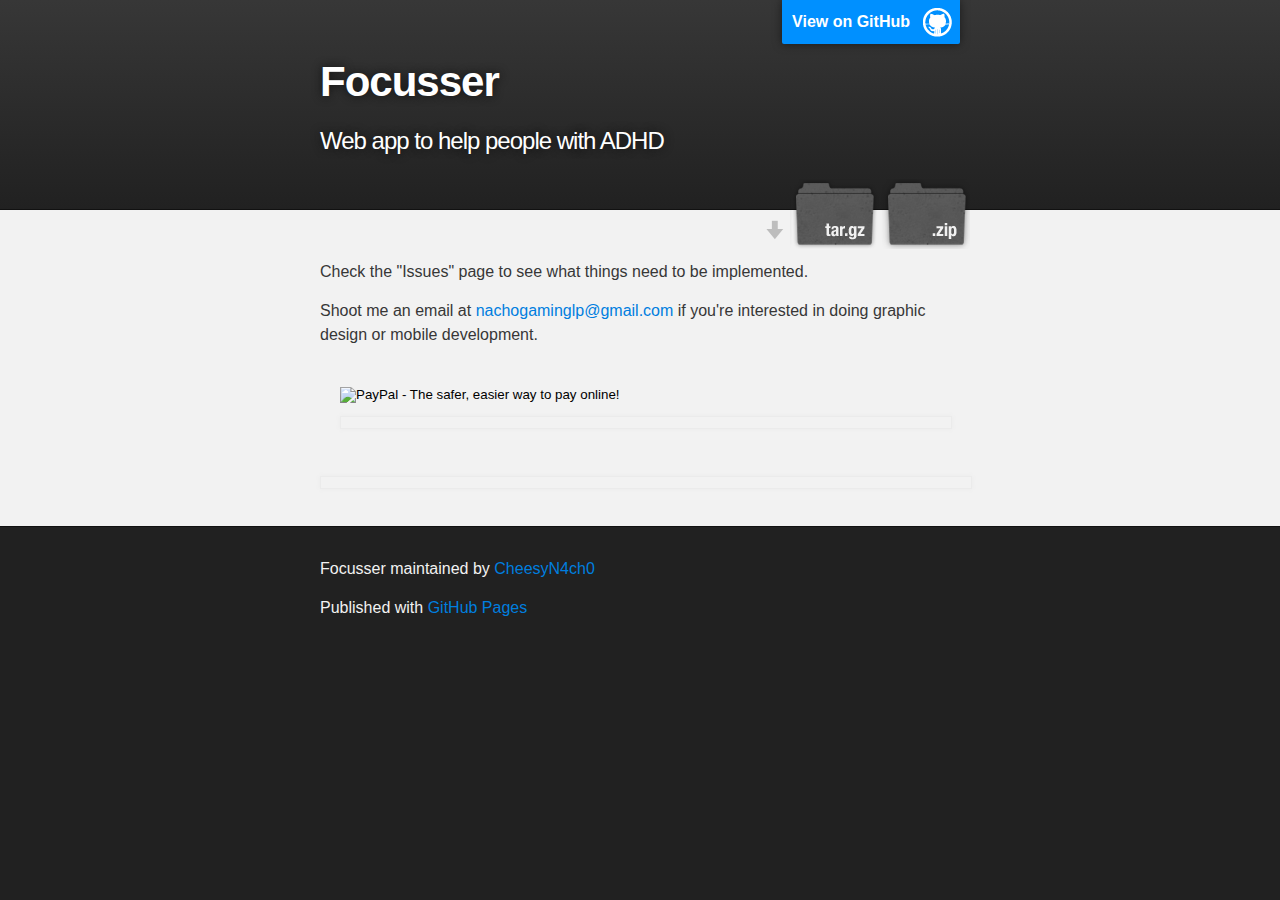
==== commit 85f582a5: "init" ====
--- a/index.html
+++ b/index.html
@@ -35,6 +35,14 @@
 
 <p>Shoot me an email at <a href="mailto:nachogaminglp@gmail.com">nachogaminglp@gmail.com</a> if you're interested in doing graphic design or mobile development.</p>
 
+<form action="https://www.paypal.com/cgi-bin/webscr" method="post" target="_top">
+<input type="hidden" name="cmd" value="_s-xclick">
+<input type="hidden" name="hosted_button_id" value="BVMTWQ6QJM7TE">
+<input type="image" src="https://www.paypalobjects.com/en_US/i/btn/btn_donate_LG.gif" border="0" name="submit" alt="PayPal - The safer, easier way to pay online!">
+<img alt="" border="0" src="https://www.paypalobjects.com/en_US/i/scr/pixel.gif" width="1" height="1">
+</form>
+
+
 
 <img alt="" border="0" src="https://www.paypalobjects.com/en_US/i/scr/pixel.gif" width="1" height="1">
       </section>
